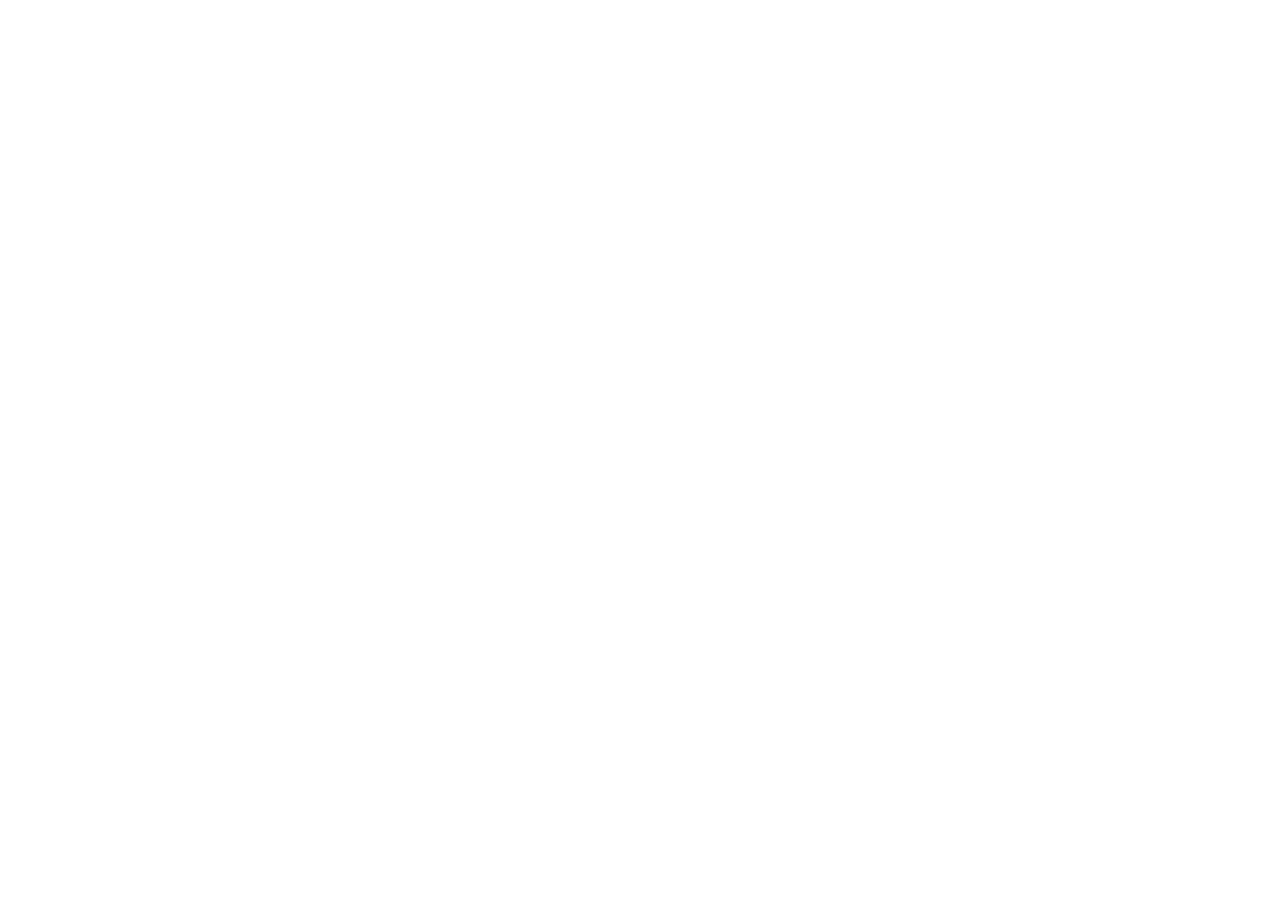
==== index.html @ c3af4322 "Preparaciones" ====
<!DOCTYPE html>
<html lang="en">
<head>
  <meta charset="UTF-8">
  <meta http-equiv="X-UA-Compatible" content="IE=edge">
  <meta name="viewport" content="width=device-width, initial-scale=1.0">
  <title>YardSale</title>
  <link rel="stylesheet" href="style.css">
  <link href="https://fonts.googleapis.com/css2?family=Quicksand:wght@300;500;700&display=swap" rel="stylesheet">
</head>
<body>
  
</body>
</html>
---- style.css ----
:root{
  --black: #000000;  
  --hospital-gree: #ACD9B2;
  --text-input-field: #F7F7F7;
  --very-light-pink: #C7C7C7;
  --white: #FFFFFF;
}
body{
  margin: 0;
  font-family: 'Quicksand', sans-serif;
}
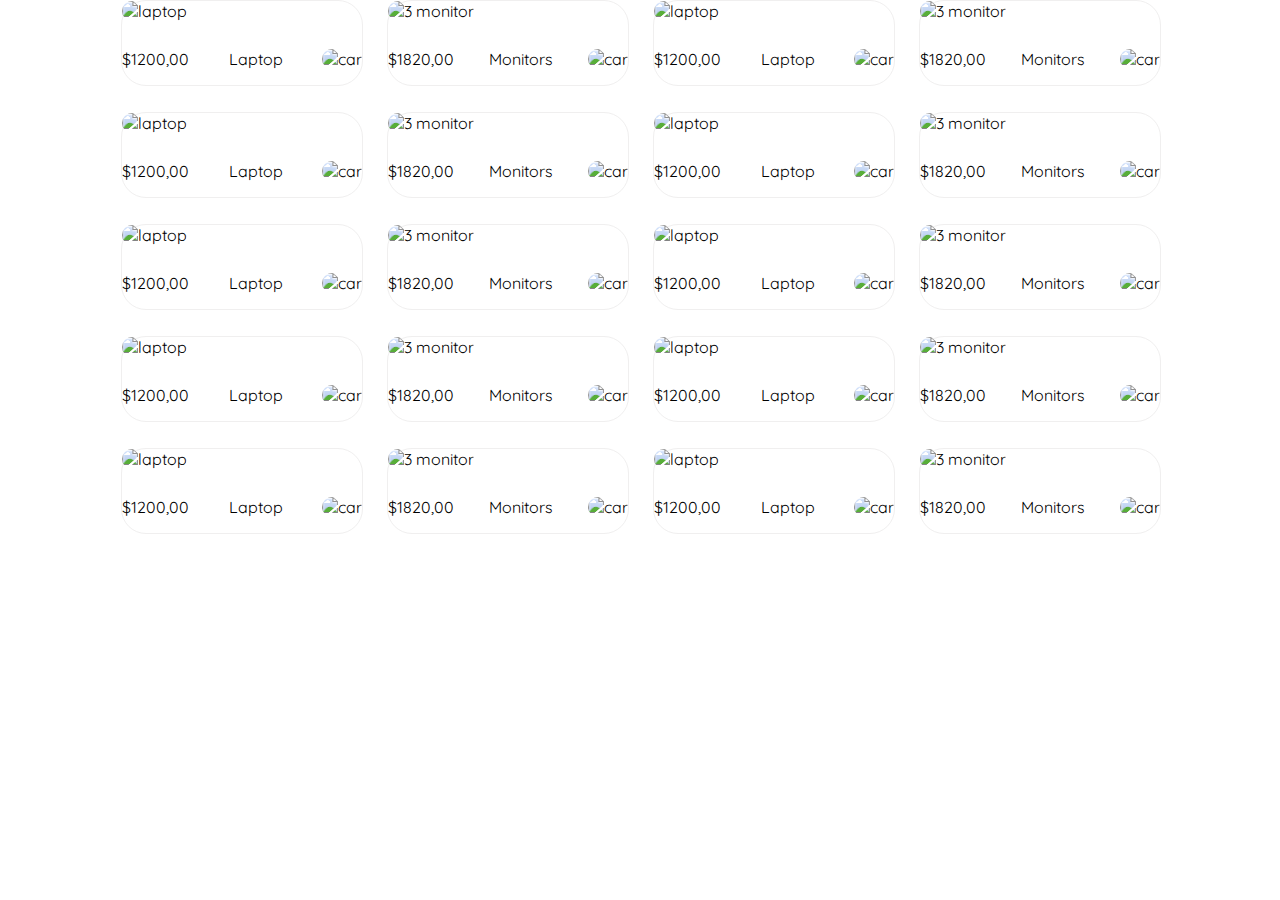
==== commit d5caf531: "layout index" ====
--- a/index.html
+++ b/index.html
@@ -1,14 +1,282 @@
 <!DOCTYPE html>
 <html lang="en">
+
 <head>
   <meta charset="UTF-8">
   <meta http-equiv="X-UA-Compatible" content="IE=edge">
   <meta name="viewport" content="width=device-width, initial-scale=1.0">
+  <link rel="stylesheet" href="style.css">
+  <link rel="preconnect" href="https://fonts.googleapis.com">
+  <link rel="preconnect" href="https://fonts.gstatic.com">
+  <link href="https://fonts.googleapis.com/css2?family=Quicksand:wght@300;500;700&display=swap" rel="stylesheet">
   <title>YardSale</title>
-  <link rel="stylesheet" href="style.css">
-  <link href="https://fonts.googleapis.com/css2?family=Quicksand:wght@300;500;700&display=swap" rel="stylesheet">
 </head>
+
 <body>
-  
+  <div class="main-container">
+
+    <div class="cards-container">
+      <div class="product-card">
+        <img
+          src="https://images.unsplash.com/photo-1460925895917-afdab827c52f?ixid=MnwxMjA3fDB8MHxwaG90by1wYWdlfHx8fGVufDB8fHx8&ixlib=rb-1.2.1&auto=format&fit=crop&w=1415&q=80"
+          alt="laptop" class="product-card__img">
+        <div class="product-info">
+          <p>$1200,00</p>
+          <p>Laptop</p>
+          <figure>
+            <img src="assets/icons/bt_add_to_cart.svg" alt="car">
+          </figure>
+        </div>
+      </div>
+
+      <div class="product-card">
+        <img
+          src="https://images.unsplash.com/photo-1616668010115-8f8ce69a4d04?ixid=MnwxMjA3fDB8MHxwaG90by1wYWdlfHx8fGVufDB8fHx8&ixlib=rb-1.2.1&auto=format&fit=crop&w=1322&q=80"
+          alt="3 monitor" class="product-card__img">
+        <div class="product-info">
+          <p>$1820,00</p>
+          <p>Monitors</p>
+          <figure>
+            <img src="assets/icons/bt_add_to_cart.svg" alt="car">
+          </figure>
+        </div>
+      </div>
+      <div class="product-card">
+        <img
+          src="https://images.unsplash.com/photo-1460925895917-afdab827c52f?ixid=MnwxMjA3fDB8MHxwaG90by1wYWdlfHx8fGVufDB8fHx8&ixlib=rb-1.2.1&auto=format&fit=crop&w=1415&q=80"
+          alt="laptop" class="product-card__img">
+        <div class="product-info">
+          <p>$1200,00</p>
+          <p>Laptop</p>
+          <figure>
+            <img src="assets/icons/bt_add_to_cart.svg" alt="car">
+          </figure>
+        </div>
+      </div>
+
+      <div class="product-card">
+        <img
+          src="https://images.unsplash.com/photo-1616668010115-8f8ce69a4d04?ixid=MnwxMjA3fDB8MHxwaG90by1wYWdlfHx8fGVufDB8fHx8&ixlib=rb-1.2.1&auto=format&fit=crop&w=1322&q=80"
+          alt="3 monitor" class="product-card__img">
+        <div class="product-info">
+          <p>$1820,00</p>
+          <p>Monitors</p>
+          <figure>
+            <img src="assets/icons/bt_add_to_cart.svg" alt="car">
+          </figure>
+        </div>
+      </div>
+
+      <div class="product-card">
+        <img
+          src="https://images.unsplash.com/photo-1460925895917-afdab827c52f?ixid=MnwxMjA3fDB8MHxwaG90by1wYWdlfHx8fGVufDB8fHx8&ixlib=rb-1.2.1&auto=format&fit=crop&w=1415&q=80"
+          alt="laptop" class="product-card__img">
+        <div class="product-info">
+          <p>$1200,00</p>
+          <p>Laptop</p>
+          <figure>
+            <img src="assets/icons/bt_add_to_cart.svg" alt="car">
+          </figure>
+        </div>
+      </div>
+
+      <div class="product-card">
+        <img
+          src="https://images.unsplash.com/photo-1616668010115-8f8ce69a4d04?ixid=MnwxMjA3fDB8MHxwaG90by1wYWdlfHx8fGVufDB8fHx8&ixlib=rb-1.2.1&auto=format&fit=crop&w=1322&q=80"
+          alt="3 monitor" class="product-card__img">
+        <div class="product-info">
+          <p>$1820,00</p>
+          <p>Monitors</p>
+          <figure>
+            <img src="assets/icons/bt_add_to_cart.svg" alt="car">
+          </figure>
+        </div>
+      </div>
+
+        <div class="product-card">
+          <img
+            src="https://images.unsplash.com/photo-1460925895917-afdab827c52f?ixid=MnwxMjA3fDB8MHxwaG90by1wYWdlfHx8fGVufDB8fHx8&ixlib=rb-1.2.1&auto=format&fit=crop&w=1415&q=80"
+            alt="laptop" class="product-card__img">
+          <div class="product-info">
+            <p>$1200,00</p>
+            <p>Laptop</p>
+            <figure>
+              <img src="assets/icons/bt_add_to_cart.svg" alt="car">
+            </figure>
+          </div>
+        </div>
+
+        <div class="product-card">
+          <img
+            src="https://images.unsplash.com/photo-1616668010115-8f8ce69a4d04?ixid=MnwxMjA3fDB8MHxwaG90by1wYWdlfHx8fGVufDB8fHx8&ixlib=rb-1.2.1&auto=format&fit=crop&w=1322&q=80"
+            alt="3 monitor" class="product-card__img">
+          <div class="product-info">
+            <p>$1820,00</p>
+            <p>Monitors</p>
+            <figure>
+              <img src="assets/icons/bt_add_to_cart.svg" alt="car">
+            </figure>
+          </div>
+        </div>
+
+        <div class="product-card">
+          <img
+            src="https://images.unsplash.com/photo-1460925895917-afdab827c52f?ixid=MnwxMjA3fDB8MHxwaG90by1wYWdlfHx8fGVufDB8fHx8&ixlib=rb-1.2.1&auto=format&fit=crop&w=1415&q=80"
+            alt="laptop" class="product-card__img">
+          <div class="product-info">
+            <p>$1200,00</p>
+            <p>Laptop</p>
+            <figure>
+              <img src="assets/icons/bt_add_to_cart.svg" alt="car">
+            </figure>
+          </div>
+        </div>
+
+        <div class="product-card">
+          <img
+            src="https://images.unsplash.com/photo-1616668010115-8f8ce69a4d04?ixid=MnwxMjA3fDB8MHxwaG90by1wYWdlfHx8fGVufDB8fHx8&ixlib=rb-1.2.1&auto=format&fit=crop&w=1322&q=80"
+            alt="3 monitor" class="product-card__img">
+          <div class="product-info">
+            <p>$1820,00</p>
+            <p>Monitors</p>
+            <figure>
+              <img src="assets/icons/bt_add_to_cart.svg" alt="car">
+            </figure>
+          </div>
+        </div>
+
+        <div class="product-card">
+          <img
+            src="https://images.unsplash.com/photo-1460925895917-afdab827c52f?ixid=MnwxMjA3fDB8MHxwaG90by1wYWdlfHx8fGVufDB8fHx8&ixlib=rb-1.2.1&auto=format&fit=crop&w=1415&q=80"
+            alt="laptop" class="product-card__img">
+          <div class="product-info">
+            <p>$1200,00</p>
+            <p>Laptop</p>
+            <figure>
+              <img src="assets/icons/bt_add_to_cart.svg" alt="car">
+            </figure>
+          </div>
+        </div>
+
+        <div class="product-card">
+          <img
+            src="https://images.unsplash.com/photo-1616668010115-8f8ce69a4d04?ixid=MnwxMjA3fDB8MHxwaG90by1wYWdlfHx8fGVufDB8fHx8&ixlib=rb-1.2.1&auto=format&fit=crop&w=1322&q=80"
+            alt="3 monitor" class="product-card__img">
+          <div class="product-info">
+            <p>$1820,00</p>
+            <p>Monitors</p>
+            <figure>
+              <img src="assets/icons/bt_add_to_cart.svg" alt="car">
+            </figure>
+          </div>
+        </div>
+
+        <div class="product-card">
+          <img
+            src="https://images.unsplash.com/photo-1460925895917-afdab827c52f?ixid=MnwxMjA3fDB8MHxwaG90by1wYWdlfHx8fGVufDB8fHx8&ixlib=rb-1.2.1&auto=format&fit=crop&w=1415&q=80"
+            alt="laptop" class="product-card__img">
+          <div class="product-info">
+            <p>$1200,00</p>
+            <p>Laptop</p>
+            <figure>
+              <img src="assets/icons/bt_add_to_cart.svg" alt="car">
+            </figure>
+          </div>
+        </div>
+
+        <div class="product-card">
+          <img
+            src="https://images.unsplash.com/photo-1616668010115-8f8ce69a4d04?ixid=MnwxMjA3fDB8MHxwaG90by1wYWdlfHx8fGVufDB8fHx8&ixlib=rb-1.2.1&auto=format&fit=crop&w=1322&q=80"
+            alt="3 monitor" class="product-card__img">
+          <div class="product-info">
+            <p>$1820,00</p>
+            <p>Monitors</p>
+            <figure>
+              <img src="assets/icons/bt_add_to_cart.svg" alt="car">
+            </figure>
+          </div>
+        </div>
+
+        <div class="product-card">
+          <img
+            src="https://images.unsplash.com/photo-1460925895917-afdab827c52f?ixid=MnwxMjA3fDB8MHxwaG90by1wYWdlfHx8fGVufDB8fHx8&ixlib=rb-1.2.1&auto=format&fit=crop&w=1415&q=80"
+            alt="laptop" class="product-card__img">
+          <div class="product-info">
+            <p>$1200,00</p>
+            <p>Laptop</p>
+            <figure>
+              <img src="assets/icons/bt_add_to_cart.svg" alt="car">
+            </figure>
+          </div>
+        </div>
+
+        <div class="product-card">
+          <img
+            src="https://images.unsplash.com/photo-1616668010115-8f8ce69a4d04?ixid=MnwxMjA3fDB8MHxwaG90by1wYWdlfHx8fGVufDB8fHx8&ixlib=rb-1.2.1&auto=format&fit=crop&w=1322&q=80"
+            alt="3 monitor" class="product-card__img">
+          <div class="product-info">
+            <p>$1820,00</p>
+            <p>Monitors</p>
+            <figure>
+              <img src="assets/icons/bt_add_to_cart.svg" alt="car">
+            </figure>
+          </div>
+        </div>
+
+        <div class="product-card">
+          <img
+            src="https://images.unsplash.com/photo-1460925895917-afdab827c52f?ixid=MnwxMjA3fDB8MHxwaG90by1wYWdlfHx8fGVufDB8fHx8&ixlib=rb-1.2.1&auto=format&fit=crop&w=1415&q=80"
+            alt="laptop" class="product-card__img">
+          <div class="product-info">
+            <p>$1200,00</p>
+            <p>Laptop</p>
+            <figure>
+              <img src="assets/icons/bt_add_to_cart.svg" alt="car">
+            </figure>
+          </div>
+        </div>
+
+        <div class="product-card">
+          <img
+            src="https://images.unsplash.com/photo-1616668010115-8f8ce69a4d04?ixid=MnwxMjA3fDB8MHxwaG90by1wYWdlfHx8fGVufDB8fHx8&ixlib=rb-1.2.1&auto=format&fit=crop&w=1322&q=80"
+            alt="3 monitor" class="product-card__img">
+          <div class="product-info">
+            <p>$1820,00</p>
+            <p>Monitors</p>
+            <figure>
+              <img src="assets/icons/bt_add_to_cart.svg" alt="car">
+            </figure>
+          </div>
+        </div>
+
+        <div class="product-card">
+          <img
+            src="https://images.unsplash.com/photo-1460925895917-afdab827c52f?ixid=MnwxMjA3fDB8MHxwaG90by1wYWdlfHx8fGVufDB8fHx8&ixlib=rb-1.2.1&auto=format&fit=crop&w=1415&q=80"
+            alt="laptop" class="product-card__img">
+          <div class="product-info">
+            <p>$1200,00</p>
+            <p>Laptop</p>
+            <figure>
+              <img src="assets/icons/bt_add_to_cart.svg" alt="car">
+            </figure>
+          </div>
+        </div>
+
+        <div class="product-card">
+          <img
+            src="https://images.unsplash.com/photo-1616668010115-8f8ce69a4d04?ixid=MnwxMjA3fDB8MHxwaG90by1wYWdlfHx8fGVufDB8fHx8&ixlib=rb-1.2.1&auto=format&fit=crop&w=1322&q=80"
+            alt="3 monitor" class="product-card__img">
+          <div class="product-info">
+            <p>$1820,00</p>
+            <p>Monitors</p>
+            <figure>
+              <img src="assets/icons/bt_add_to_cart.svg" alt="car">
+            </figure>
+          </div>
+        </div>
+
+      </div>
+    </div>
 </body>
+
 </html>--- a/style.css
+++ b/style.css
@@ -4,8 +4,224 @@
   --text-input-field: #F7F7F7;
   --very-light-pink: #C7C7C7;
   --white: #FFFFFF;
+  --sm: 14px;
+  --md: 16px;
+  --lg: 18px;
 }
 body{
   margin: 0;
   font-family: 'Quicksand', sans-serif;
-}+}
+/* Password */
+.form{
+  display: flex;
+  flex-direction: column;
+}
+.form a{
+  color: var(--hospital-gree);
+  font-size: var(--sm);
+  text-decoration: none;
+  text-align: center;
+  margin-bottom: 52;
+}
+.form-contariner{
+  display: grid;
+  grid-template-rows: auto 1fr auto;
+  width: 300px;
+}
+.input{
+  background-color: var(--text-input-field);
+  border:none;
+  border-radius: 128px;
+  height: 30px;
+  font-size: var(--md);
+  padding: 6px;
+  margin-bottom: 12px;
+}
+.label{
+  font-size: var(--sm);
+  font-weight: bold;
+  margin-bottom: 4px;
+}
+.login{
+  width: 100%;
+  height: 100vh;
+  display: grid;
+  place-items: center;
+}
+.login-button{
+  margin-top: 14px;
+  margin-bottom: 30px;
+}
+.logo{
+  width: 150px;
+  margin-bottom: 50px;
+  justify-self: center;
+  display: none;
+}
+.primary-button{
+  background-color: var(--hospital-gree);
+  border-radius: 8px;
+  border:none; 
+  color: var(--white);
+  width:100%;
+  cursor: pointer;
+  font-size: var(--md);
+  font-weight: bold;
+  height: 50px;
+}
+.subtittle{
+  color: var(--very-light-pink);
+  font-size: var(--md);
+  font-weight: 300;
+  margin-top: 0;
+  margin-bottom: 32px;
+  text-align: center;
+}
+.tiitle{
+  font-size: var(--lg);
+  margin-bottom: 12px;
+  text-align: center;
+}
+@media (max-width: 640px){
+  .logo{
+    display:block;
+  }
+}
+/* End Password */
+/* Screen reset password */
+.email-image{
+  align-items: center;
+  background-color: var(--text-input-field);
+  border-radius: 50%;
+  display: flex;
+  height: 132px;
+  justify-content: center;
+  width: 132px;
+  margin-bottom: 24px;
+}
+.email-image img{
+  width: 80px;
+}
+.contariner{
+  display: grid;
+  grid-template-rows: auto 1fr auto;
+  width: 300px;
+  justify-items: center;
+}
+.resend{
+  font-size: var(--sm);
+}
+.resend span{
+  color: var(--very-light-pink);
+}
+.resend a{
+  color: var(--hospital-gree);
+  text-decoration: none;
+}
+/* End reset password */
+/* Login Screen */
+.input-email{
+  margin-bottom: 22px;
+}
+.secondary-button{
+  background-color: var(--white);
+  border-radius: 8px;
+  border: 1px solid var(--hospital-gree);
+  color: var(--hospital-gree);
+  width:100%;
+  cursor: pointer;
+  font-size: var(--md);
+  font-weight: bold;
+  height: 50px;
+}
+@media (max-width: 640px){
+  .form{
+    height: 100%;
+    justify-content: space-between;
+  }
+  .form-contariner{
+    height: 100%;
+  }
+  /* .login-button,
+  .secondary-button{
+    margin-top: 15vh;
+  } */
+}
+/* End Login Screen */
+/* Screen New account */
+.form div{
+  display: flex;
+  flex-direction: column;
+}
+.input-name,
+.input-email,
+.input-password{
+  margin-bottom: 22px;
+}
+.tittle__singup{
+  font-size: var(--lg);
+  margin-bottom: 36px;
+  text-align: start;
+}
+.value{
+  color: var(--very-light-pink);
+  font-size: var(--md);
+  margin: 8px 0 32px 0;
+}
+/* End screen New account */
+/* Index */
+.cards-container{
+  display: grid;
+  grid-template-columns: repeat(auto-fill, 240px);
+  gap: 26px;
+  place-content: center;
+}
+.product-card{
+  width: 240px;
+  border: 1px solid #f0efef;
+  border-radius: 25px;
+}
+.product-card img{
+  border-radius: 20px;
+  height: 240px;
+  object-fit: cover;
+  width: 240px;
+}
+.product-info{
+  display: flex;
+  justify-content: space-between;
+  align-items: center;
+  margin-top: 12px;
+}
+.product-info figure{
+  margin: 0;
+}
+.product-info figure img{
+  width: 35px;
+  height: 35px;
+}
+.product-info div p:nth-child(1) {
+  font-weight: bold;
+  font-size: var(--md);
+  margin-top: 0;
+  margin-bottom: 4px;
+}
+.product-info div p:nth-child(2) {
+  font-size: var(--sm);
+  margin-top: 0;
+  margin-bottom: 0;
+  color: var(--very-light-pink);
+@media (max-width: 640px){
+  .cards-container{
+    grid-template-columns: repeat ( 140px);
+  }
+  .product-card{
+    width: 140px;
+  }
+  .product-card img{
+    width: 140px;
+    height: 140px;
+  }
+}
+/* End */